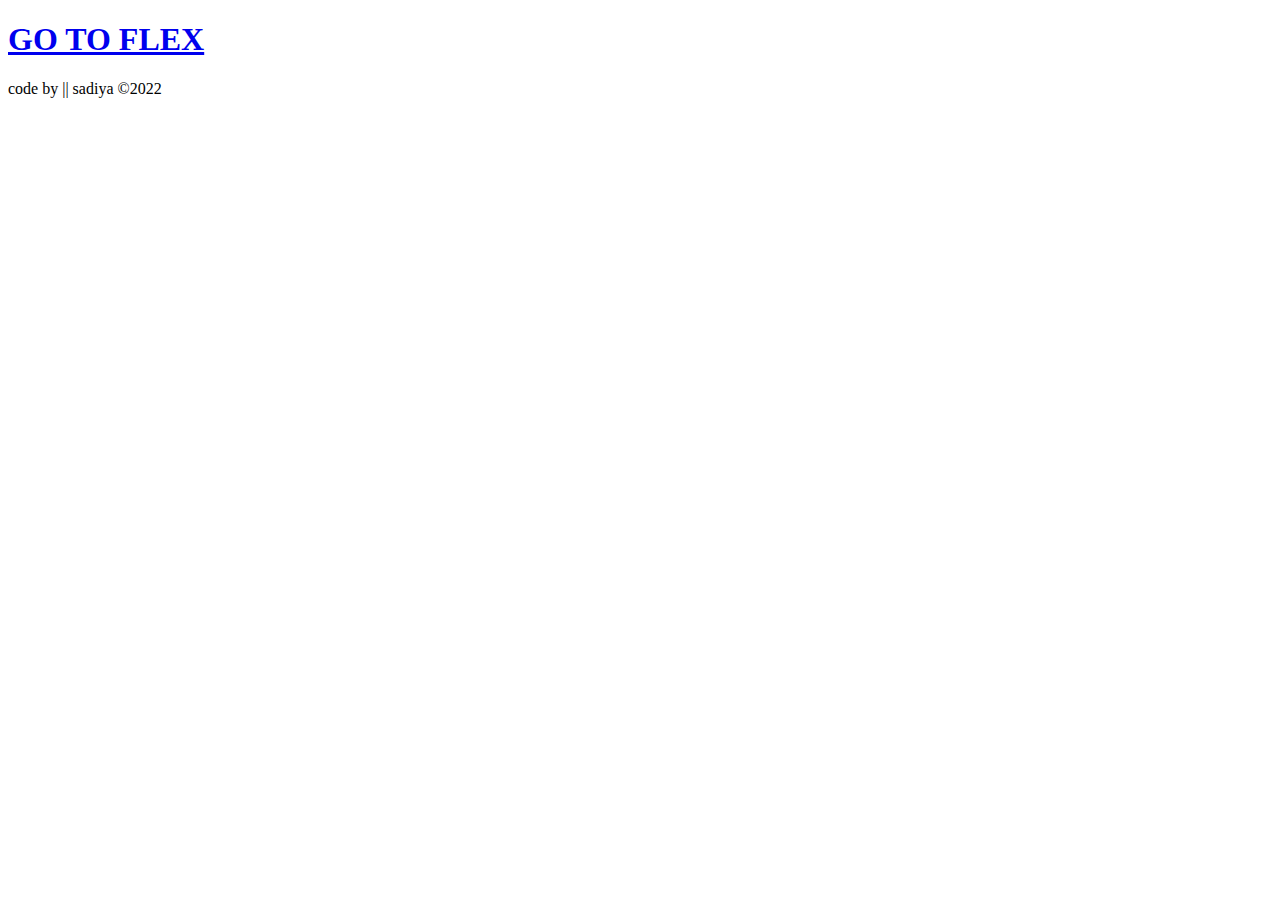
==== grid.html @ 924f145c "Add files via upload" ====
<!DOCTYPE html>
<html lang="en">
 <head>
     <meta charset="UTF-8">
     <meta http-equiv="X-UA-Compatible" content="IE=edge">
     <meta name="viewport" content="width=device-width, initial-scale=1.0">
     <title>Document</title>
     <link rel="stylesheet" href="./css/style.css">
     <link rel="shortcut icon" href="./images/favicon-32x32.png" type="image/x-icon">
 </head>
    <body class="grid">
        <header class="direction">
            <h1 class="direction-h1"><a href="index.html" class="direction-grid"> GO TO FLEX</a></h1>
        </header>
        <div class="wrapper">
            <div class="grid-item-1"></div>
            <div class="grid-item-2"></div>
            <div class="grid-item-3"></div>
            <div class="grid-item-4"></div>
            <div class="grid-item-5"></div>
        </div>
        <footer>code by || sadiya &copy;2022</footer> 
    </body>
</html>
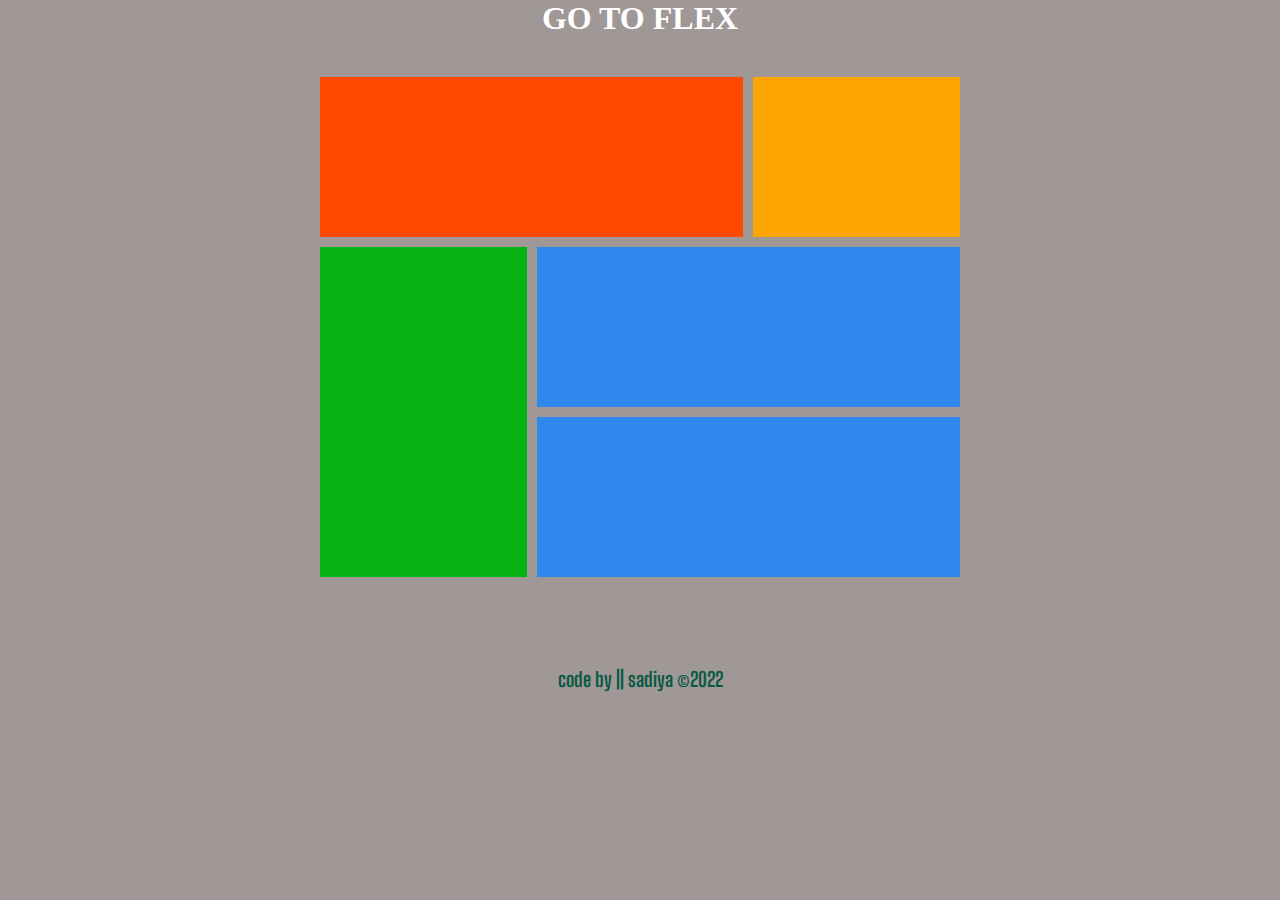
==== commit 9818fbc3: "Update grid.html" ====
--- a/grid.html
+++ b/grid.html
@@ -5,7 +5,7 @@
      <meta http-equiv="X-UA-Compatible" content="IE=edge">
      <meta name="viewport" content="width=device-width, initial-scale=1.0">
      <title>Document</title>
-     <link rel="stylesheet" href="./css/style.css">
+     <link rel="stylesheet" href="style.css">
      <link rel="shortcut icon" href="./images/favicon-32x32.png" type="image/x-icon">
  </head>
     <body class="grid">
@@ -21,4 +21,4 @@
         </div>
         <footer>code by || sadiya &copy;2022</footer> 
     </body>
-</html>+</html>
--- a/style.css
+++ b/style.css
@@ -0,0 +1,204 @@
+@import url('https://fonts.googleapis.com/css2?family=Lexend+Deca:wght@400;500;600;700&display=swap');
+@import url('https://fonts.googleapis.com/css2?family=Big+Shoulders+Display:wght@400;500;600;700&display=swap');
+
+
+
+*{
+    padding: 0;
+    margin: 0;
+    box-sizing: 0;
+}
+body{
+    width: 100%;
+}
+.container{
+    width: 100%;
+    margin: auto;
+    display: flex;
+    /* padding: 0 20px; */
+    flex-direction: row;
+    justify-content: center;
+}
+header h1{
+    color: red;
+}
+header a{
+    text-decoration: none;
+    color: red;
+}
+header a:hover{
+    color: rgb(20, 20, 20);
+}
+img{
+    margin-bottom: 50px;
+}
+
+.one{
+    width: 300px;
+    background-color: hsl(31, 77%, 52%);
+    /* padding: 0 0 80px 10px; */
+    border-top-left-radius: 10px;
+    border-bottom-left-radius: 10px;
+    padding-bottom: 70px;
+
+    
+}
+.one a{
+    text-decoration: none;
+    background-color:hsl(0, 0%, 95%);
+    color: hsl(31, 77%, 52%);
+    padding: 15px 40px;
+    border-radius: 40px;
+    font-family: 'Lexend Deca', sans-serif;
+}
+.two{
+    width: 300px;
+    background-color: hsl(184, 100%, 22%);
+    padding-bottom: 70px;
+
+    /* padding: 0 0 10px; */
+}
+.two a{
+    text-decoration: none;
+    background-color:hsl(0, 0%, 95%);
+    color: hsl(184, 100%, 22%);
+    padding: 15px 40px;
+    border-radius: 40px;
+    font-family: 'Lexend Deca', sans-serif;
+}
+
+.three{
+    width: 300px;
+    background-color: hsl(179, 100%, 13%);
+    /* padding: 0 0 80px 10px; */
+    border-top-right-radius: 10px;
+    border-bottom-right-radius: 10px;
+    padding-bottom: 70px;
+}
+.three a{
+    text-decoration: none;
+    background-color:hsl(0, 0%, 95%);
+    color: hsl(179, 100%, 13%);
+    padding: 15px 40px;
+    border-radius: 40px;
+    font-family: 'Lexend Deca', sans-serif;
+}
+a:hover{
+        background-color: transparent;
+        border: 2px white solid;
+        color: white;
+}
+.subs{
+    margin-left: 40px;
+    margin-top: 50px;
+}
+
+.subs h1{
+    width: 50%;
+    font-size:2.8rem;
+    color: hsl(0, 0%, 95%);
+    margin-bottom: 35px;
+    font-family: 'Big Shoulders Display', cursive;
+    font-weight: 400;
+
+}
+.subs p{
+    font-size: 15px;
+    width: 200px;
+    color: hsla(0, 0%, 100%, 0.75);
+    line-height: 25px;
+    margin-bottom: 90px;
+    font-family: 'Lexend Deca', sans-serif;
+}
+footer{
+    text-align: center;
+    margin-top: 50px;
+    color: rgb(7, 90, 65);
+    font-family: 'Big Shoulders Display', cursive;
+    font-weight: 700;
+    font-size: 20px;
+}
+/* grid task style */
+.grid{
+    background-color: rgb(160, 151, 151);
+  }
+
+header{
+    text-align: center;
+}
+  
+.direction-grid {
+    color: white;
+    text-decoration: none;
+  }
+  
+  .direction-grid:hover {
+    color: rgb(255, 38, 0);
+  }
+  
+  .wrapper {
+    max-width: 50%;
+    height: 500px;
+    margin: auto;
+    display: grid;
+    grid-template-columns: 1fr 1fr 1fr;
+    padding: 40px;
+    outline: none;
+    gap: 10px;
+  }
+  
+  .grid-item-1 {
+    grid-column: 1/3;
+    background-color: rgb(255, 72, 0);
+    text-align: center;
+  }
+  .grid-item-2 {
+    background-color: rgb(252, 164, 1);
+    text-align: center;
+  }
+  .grid-item-3 {
+    grid-row: 2/4;
+    background-color: rgb(5, 180, 19);
+    text-align: center;
+  }
+  .grid-item-4 {
+    grid-column: 2/4;
+    background-color: rgb(48, 136, 236);
+    text-align: center;
+  }
+  .grid-item-5 {
+    grid-column: 2/4;
+    background-color: rgb(48, 136, 236);
+    text-align: center;
+  }
+  
+  /* Mobile style */
+@media screen and (max-width:768px){
+    .container{
+        width: 90%;
+        flex-direction: column;
+        align-items: center; 
+        padding:0;
+        border: none;
+        overflow: hidden;  
+    }
+    img{
+        margin-bottom: 20px;
+        margin-top: 20px;
+    }
+    .one{
+        border-top-left-radius:10px;
+        border-bottom-left-radius: 0px;
+        border-top-right-radius: 10px;
+        padding-bottom: 70px;
+    }
+    .three{
+        border-top-right-radius: 0px;
+        border-bottom-right-radius: 10px;
+        border-bottom-left-radius: 10px;
+        padding-bottom: 70px;
+    }
+
+    
+}
+    